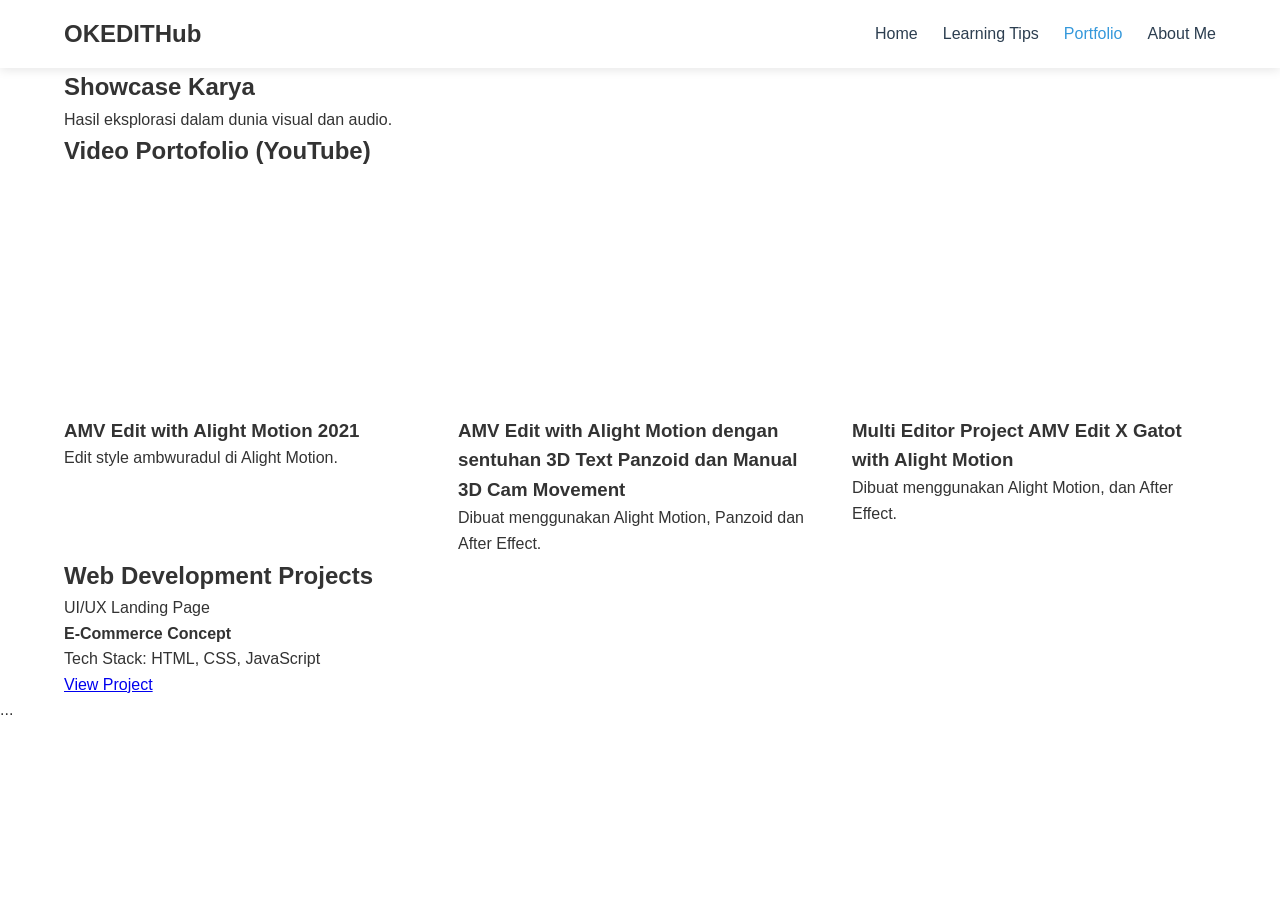
==== porto.html @ afdd4249 "Add files via upload" ====
<!DOCTYPE html>
<html lang="id">
<head>
    <meta charset="UTF-8">
    <meta name="viewport" content="width=device-width, initial-scale=1.0">
    <title>My Portfolio | OKEDIT Hub</title>
    <link rel="stylesheet" href="style.css">
</head>
<body>
    <header class="main-header">
        <nav class="navbar container">
            <div class="brand"><span>OKEDITHub</span></div>
            <ul class="nav-links">
                <li><a href="index.html">Home</a></li>
                <li><a href="tips.html">Learning Tips</a></li>
                <li><a href="porto.html" class="active">Portfolio</a></li>
                <li><a href="about.html">About Me</a></li>
            </ul>
        </nav>
    </header>

    <section class="porto-hero">
        <div class="container">
            <h1>Showcase Karya</h1>
            <p>Hasil eksplorasi dalam dunia visual dan audio.</p>
        </div>
    </section>

    <section class="video-showcase container">
        <div class="section-title">
            <h2>Video Portofolio (YouTube)</h2>
        </div>
        <div class="video-grid">
            <div class="video-card">
                <div class="iframe-wrapper">
                    <iframe src="https://www.youtube.com/embed/PJsAr8oABdE?si=1llGUoPjvVRr499C" frameborder="0" allow="accelerometer; autoplay; clipboard-write; encrypted-media; gyroscope; picture-in-picture" allowfullscreen></iframe>
                </div>
                <div class="video-info">
                    <h3>AMV Edit with Alight Motion 2021</h3>
                    <p>Edit style ambwuradul di Alight Motion.</p>
                </div>
            </div>
            <div class="video-card">
                <div class="iframe-wrapper">
                    <iframe src="https://www.youtube.com/embed/EcFEFFdALnw?si=L1nBYnSuRDStLb0G" frameborder="0" allowfullscreen></iframe>
                </div>
                <div class="video-info">
                    <h3>AMV Edit with Alight Motion dengan sentuhan 3D Text Panzoid dan Manual 3D Cam Movement</h3>
                    <p>Dibuat menggunakan Alight Motion, Panzoid dan After Effect.</p>
                </div>
            </div>
            <div class="video-card">
                <div class="iframe-wrapper">
                    <iframe src="https://www.youtube.com/embed/J-7KSaVT08k?si=FdbpQq4Al1rr3X_i" frameborder="0" allowfullscreen></iframe>
                </div>
                <div class="video-info">
                    <h3>Multi Editor Project AMV Edit X Gatot with Alight Motion </h3>
                    <p>Dibuat menggunakan Alight Motion, dan After Effect.</p>
                </div>
            </div>
        </div>
    </section>

    <section class="web-projects container">
        <h2>Web Development Projects</h2>
        <div class="web-grid">
            <div class="project-item">
                <div class="project-img-placeholder">UI/UX Landing Page</div>
                <div class="project-details">
                    <h4>E-Commerce Concept</h4>
                    <p>Tech Stack: HTML, CSS, JavaScript</p>
                    <a href="#" class="view-link">View Project</a>
                </div>
            </div>
            </div>
    </section>

    <footer class="footer">...</footer>
    <script src="script.js"></script>
</body>
</html>
---- style.css ----
:root {
    --primary: #3498db;
    --dark: #2c3e50;
    --light: #ecf0f1;
    --orange: #e67e22;
    --green: #27ae60;
    --text: #333;
}

* { box-sizing: border-box; margin: 0; padding: 0; }
body { font-family: 'Inter', sans-serif; color: var(--text); background: #fff; line-height: 1.6; }
.container { width: 90%; max-width: 1200px; margin: 0 auto; }

/* Header & Nav */
.main-header { background: white; box-shadow: 0 2px 10px rgba(0,0,0,0.1); position: sticky; top: 0; z-index: 100; }
.navbar { display: flex; justify-content: space-between; align-items: center; padding: 15px 0; }
.brand { display: flex; align-items: center; gap: 10px; font-weight: 800; font-size: 1.5rem; }
.nav-links { display: flex; list-style: none; gap: 25px; }
.nav-links a { text-decoration: none; color: var(--dark); font-weight: 500; transition: 0.3s; }
.nav-links a.active, .nav-links a:hover { color: var(--primary); }

/* Hero */
.hero-section { padding: 100px 0; background: linear-gradient(135deg, #f5f7fa 0%, #c3cfe2 100%); }
.highlight { color: var(--primary); }
.btn { padding: 12px 30px; border-radius: 5px; cursor: pointer; border: none; font-weight: 600; text-decoration: none; display: inline-block; }
.btn-primary { background: var(--primary); color: white; }
.btn-outline { border: 2px solid var(--primary); color: var(--primary); margin-left: 10px; }

/* Video & Portfolio */
.iframe-wrapper { position: relative; padding-bottom: 56.25%; height: 0; overflow: hidden; border-radius: 10px; }
.iframe-wrapper iframe { position: absolute; top: 0; left: 0; width: 100%; height: 100%; }
.video-grid { display: grid; grid-template-columns: repeat(auto-fit, minmax(300px, 1fr)); gap: 30px; margin-top: 40px; }

/* Form & UI Elements */
.complex-form { max-width: 600px; margin: 0 auto; display: flex; flex-direction: column; gap: 15px; }
.form-group input, .form-group select, .form-group textarea { width: 100%; padding: 12px; border: 1px solid #ddd; border-radius: 5px; }

/* Responsive */
@media (max-width: 768px) {
    .nav-links { display: none; }
}
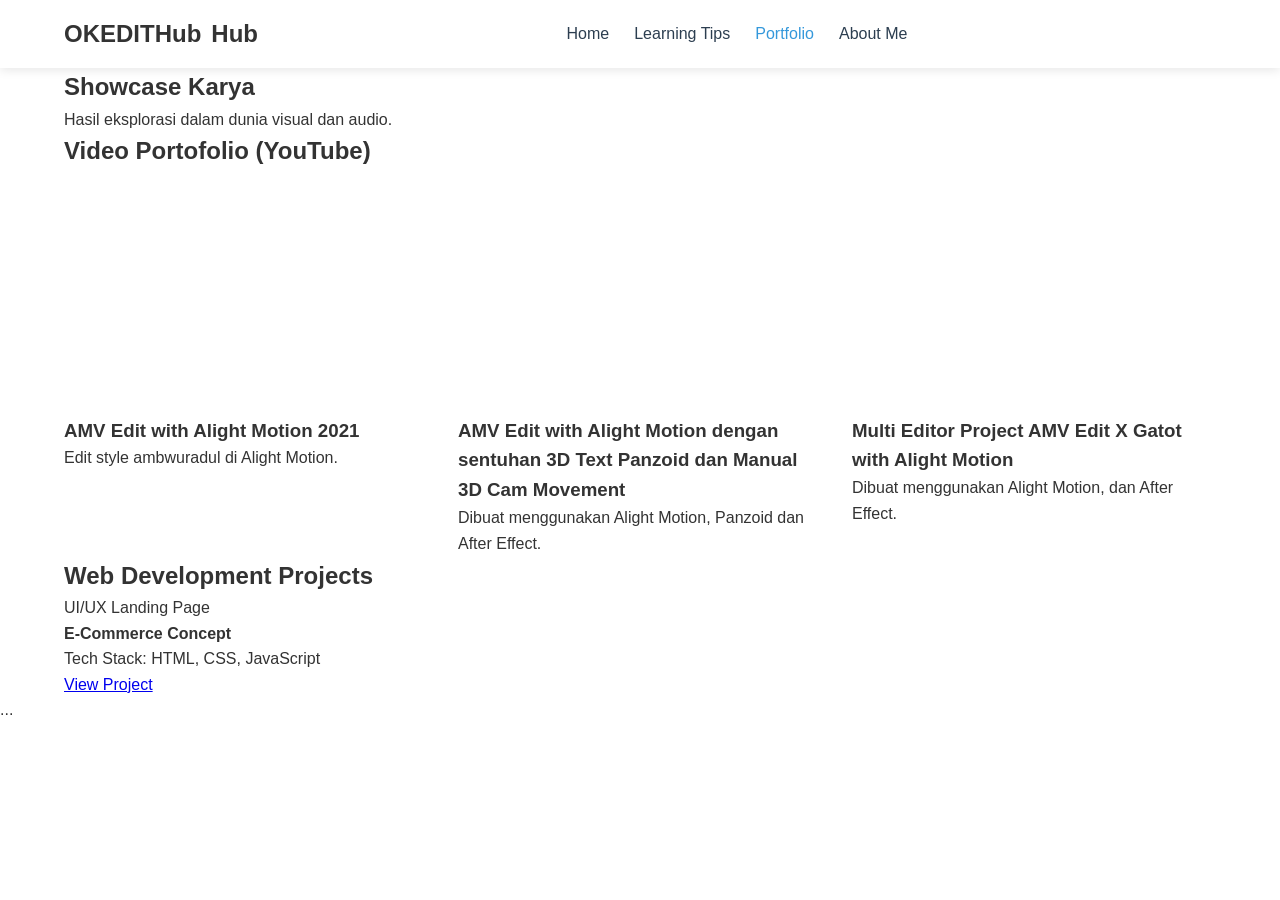
==== commit 3a21199f: "Update 1 porto.html" ====
--- a/porto.html
+++ b/porto.html
@@ -9,13 +9,22 @@
 <body>
     <header class="main-header">
         <nav class="navbar container">
-            <div class="brand"><span>OKEDITHub</span></div>
+            <div class="brand">
+                <span>OKEDITHub</span>Hub</span>
+            </div>
+        
             <ul class="nav-links">
                 <li><a href="index.html">Home</a></li>
                 <li><a href="tips.html">Learning Tips</a></li>
-                <li><a href="porto.html" class="active">Portfolio</a></li>
+                <li><a href="porto.html"class="active">Portfolio</a></li>
                 <li><a href="about.html">About Me</a></li>
             </ul>
+        
+            <div class="menu-toggle" id="mobile-menu">
+                <span class="bar"></span>
+                <span class="bar"></span>
+                <span class="bar"></span>
+            </div>
         </nav>
     </header>
 
@@ -78,4 +87,4 @@
     <footer class="footer">...</footer>
     <script src="script.js"></script>
 </body>
-</html>+</html>
--- a/style.css
+++ b/style.css
@@ -36,6 +36,46 @@
 .form-group input, .form-group select, .form-group textarea { width: 100%; padding: 12px; border: 1px solid #ddd; border-radius: 5px; }
 
 /* Responsive */
+/* RESPONSIVE FIX */
 @media (max-width: 768px) {
-    .nav-links { display: none; }
-}+    /* Sembunyikan menu asli dan posisikan di atas */
+    .nav-links {
+        display: flex;
+        flex-direction: column;
+        position: absolute;
+        top: 70px; /* Jarak dari navbar atas */
+        left: -100%; /* Sembunyikan di luar layar kiri */
+        background-color: #2c3e50;
+        width: 100%;
+        text-align: center;
+        transition: 0.5s;
+        gap: 0;
+        box-shadow: 0 10px 10px rgba(0,0,0,0.1);
+    }
+
+    /* Saat menu aktif (di-klik), geser ke tengah */
+    .nav-links.active {
+        left: 0;
+    }
+
+    .nav-links li {
+        padding: 20px 0;
+        border-bottom: 1px solid rgba(255,255,255,0.1);
+    }
+
+    /* Tampilkan tombol Hamburger */
+    .menu-toggle {
+        display: block;
+        cursor: pointer;
+    }
+
+    .menu-toggle .bar {
+        display: block;
+        width: 25px;
+        height: 3px;
+        margin: 5px auto;
+        transition: 0.3s;
+        background-color: #333;
+    }
+
+}
